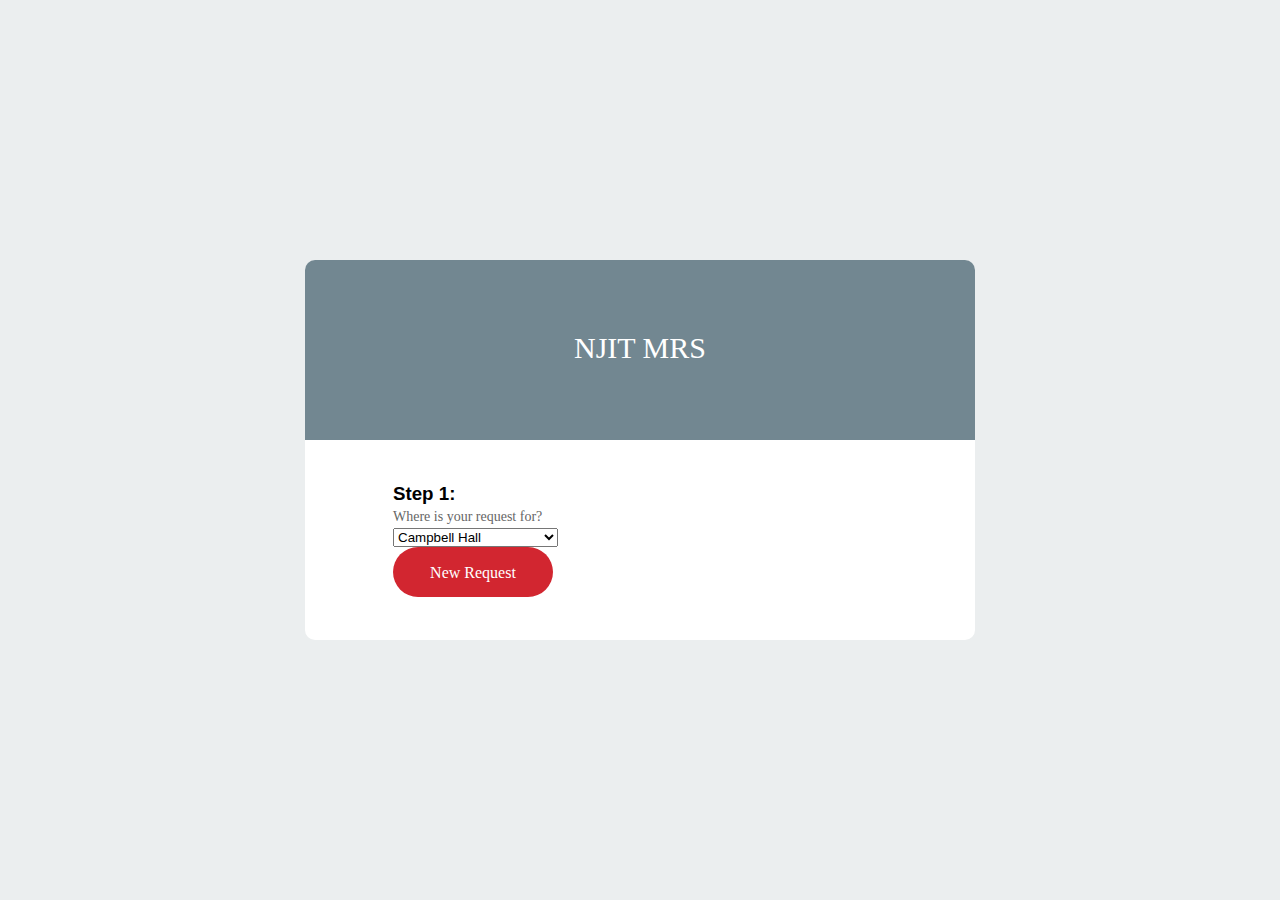
==== dashboard.html @ 5184f3c1 "added more buildings to dashboard and added custom css" ====
<!DOCTYPE html>
<html lang="en">
<head>
	<title>NJIT MRS | Dashboard</title>
	<meta charset="UTF-8">
	<meta name="viewport" content="width=device-width, initial-scale=1">
	<link rel="icon" type="image/png" href="images/icons/favicon.ico"/>
	<link rel="stylesheet" type="text/css" href="vendor/bootstrap/css/bootstrap.min.css">
	<link rel="stylesheet" type="text/css" href="fonts/font-awesome-4.7.0/css/font-awesome.min.css">
	<link rel="stylesheet" type="text/css" href="fonts/Linearicons-Free-v1.0.0/icon-font.min.css">
	<link rel="stylesheet" type="text/css" href="vendor/animate/animate.css">
	<link rel="stylesheet" type="text/css" href="vendor/css-hamburgers/hamburgers.min.css">
	<link rel="stylesheet" type="text/css" href="vendor/animsition/css/animsition.min.css">
	<link rel="stylesheet" type="text/css" href="vendor/select2/select2.min.css">
	<link rel="stylesheet" type="text/css" href="vendor/daterangepicker/daterangepicker.css">
	<link rel="stylesheet" type="text/css" href="css/util.css">
	<link rel="stylesheet" type="text/css" href="css/main.css">
</head>
<body>
	
	<div class="limiter">
		<div class="container-login100">
			<div class="wrap-login100">
				<div class="login100-form-title" style="background-image: url(images/bg-01.jpg);">
					<span class="login100-form-title-1">
						NJIT MRS
					</span>
				</div>

				<form class="request-form validate-form" action="handler.php">
                    <div class="row">
                        <div>
                            <h3>Step 1:</h3>
                            <p>Where is your request for?</p>
                            <select name="location">
                                <option value="Campbell Hall">Campbell Hall</option>
                                <option value="Campus Center">Campus Center</option>
                                <option value="Campus Wide">Campus-Wide</option>
                                <option value="Central Avenue Building">Central Avenue Building</option>
                                <option value="Central King Building">Central King Building</option>
                                <option value="CHEN">CHEN</option>
                                <option value="Colton Hall">Colton Hall</option>
                                <option value="Coullimore Hall">Cullimore Hall</option>
                                <option value="Cypress Residence Hall">Cypress Residence Hall</option>
                                <option value="Dorman Residence Hall">Dorman Residence Hall</option>
                                <option value="Eberhardt Hall">Eberhardt Hall</option>
                            </select>
                        </div>
                    </div>
                    
					<!--<div class="wrap-input100 validate-input m-b-26" data-validate="Username is required">
						<span class="label-input100">Username</span>
						<input class="input100" type="text" name="username" placeholder="Enter username">
						<span class="focus-input100"></span>
					</div>

					<div class="wrap-input100 validate-input m-b-18" data-validate = "Password is required">
						<span class="label-input100">Password</span>
						<input class="input100" type="password" name="pass" placeholder="Enter password">
						<span class="focus-input100"></span>
					</div>

					<div class="flex-sb-m w-full p-b-30">
						<div class="contact100-form-checkbox">
							<input class="input-checkbox100" id="ckb1" type="checkbox" name="remember-me">
							<label class="label-checkbox100" for="ckb1">
								Remember me
							</label>
						</div>

						<div>
							<a href="#" class="txt1">
								Forgot Password?
							</a>
						</div>
					</div>-->

					<div class="container-login100-form-btn">
						<button class="request-form-btn mx-auto">
							New Request
						</button>
					</div>
				</form>
			</div>
		</div>
	</div>
	
<!--===============================================================================================-->
	<script src="vendor/jquery/jquery-3.2.1.min.js"></script>
<!--===============================================================================================-->
	<script src="vendor/animsition/js/animsition.min.js"></script>
<!--===============================================================================================-->
	<script src="vendor/bootstrap/js/popper.js"></script>
	<script src="vendor/bootstrap/js/bootstrap.min.js"></script>
<!--===============================================================================================-->
	<script src="vendor/select2/select2.min.js"></script>
<!--===============================================================================================-->
	<script src="vendor/daterangepicker/moment.min.js"></script>
	<script src="vendor/daterangepicker/daterangepicker.js"></script>
<!--===============================================================================================-->
	<script src="vendor/countdowntime/countdowntime.js"></script>
<!--===============================================================================================-->
	<script src="js/main.js"></script>

</body>
</html>
---- css/main.css ----
/* input[type="password"] {
  color: transparent;
} */



/*//////////////////////////////////////////////////////////////////
[ FONT ]*/

@font-face {
  font-family: Poppins-Regular;
  src: url('../fonts/poppins/Poppins-Regular.ttf'); 
}

@font-face {
  font-family: Poppins-Medium;
  src: url('../fonts/poppins/Poppins-Medium.ttf'); 
}

@font-face {
  font-family: Poppins-Bold;
  src: url('../fonts/poppins/Poppins-Bold.ttf'); 
}

@font-face {
  font-family: Poppins-SemiBold;
  src: url('../fonts/poppins/Poppins-SemiBold.ttf'); 
}

/*//////////////////////////////////////////////////////////////////
[ RESTYLE TAG ]*/

* {
	margin: 0px; 
	padding: 0px; 
	box-sizing: border-box;
}

body, html {
	height: 100%;
	font-family: Poppins-Regular, sans-serif;
}

/*---------------------------------------------*/
a {
	font-family: Poppins-Regular;
	font-size: 14px;
	line-height: 1.7;
	color: #666666;
	margin: 0px;
	transition: all 0.4s;
	-webkit-transition: all 0.4s;
  -o-transition: all 0.4s;
  -moz-transition: all 0.4s;
}

a:focus {
	outline: none !important;
}

a:hover {
	text-decoration: none;
  color: #57b846;
}

/*---------------------------------------------*/
h1,h2,h3,h4,h5,h6 {
	margin: 0px;
}

p {
	font-family: Poppins-Regular;
	font-size: 14px;
	line-height: 1.7;
	color: #666666;
	margin: 0px;
}

ul, li {
	margin: 0px;
	list-style-type: none;
}


/*---------------------------------------------*/
input {
	outline: none;
	border: none;
}

input[type="number"] {
    -moz-appearance: textfield;
    appearance: none;
    -webkit-appearance: none;
}

input[type="number"]::-webkit-outer-spin-button,
input[type="number"]::-webkit-inner-spin-button {
    -webkit-appearance: none;
}

textarea {
  outline: none;
  border: none;
}

textarea:focus, input:focus {
  border-color: transparent !important;
}

input:focus::-webkit-input-placeholder { color:transparent; }
input:focus:-moz-placeholder { color:transparent; }
input:focus::-moz-placeholder { color:transparent; }
input:focus:-ms-input-placeholder { color:transparent; }

textarea:focus::-webkit-input-placeholder { color:transparent; }
textarea:focus:-moz-placeholder { color:transparent; }
textarea:focus::-moz-placeholder { color:transparent; }
textarea:focus:-ms-input-placeholder { color:transparent; }

input::-webkit-input-placeholder {color: #999999;}
input:-moz-placeholder {color: #999999;}
input::-moz-placeholder {color: #999999;}
input:-ms-input-placeholder {color: #999999;}

textarea::-webkit-input-placeholder {color: #999999;}
textarea:-moz-placeholder {color: #999999;}
textarea::-moz-placeholder {color: #999999;}
textarea:-ms-input-placeholder {color: #999999;}

label {
  display: block;
  margin: 0;
}

/*---------------------------------------------*/
button {
	outline: none !important;
	border: none;
	background: transparent;
}

button:hover {
	cursor: pointer;
}

iframe {
	border: none !important;
}


/*//////////////////////////////////////////////////////////////////
[ Utility ]*/
.txt1 {
  font-family: Poppins-Regular;
  font-size: 13px;
  line-height: 1.4;
  color: #999999;
}

/*//////////////////////////////////////////////////////////////////
[ login ]*/

.limiter {
  width: 100%;
  margin: 0 auto;
}

.container-login100 {
  width: 100%;  
  min-height: 100vh;
  display: -webkit-box;
  display: -webkit-flex;
  display: -moz-box;
  display: -ms-flexbox;
  display: flex;
  flex-wrap: wrap;
  justify-content: center;
  align-items: center;
  padding: 15px;
  background: #ebeeef;
}


.wrap-login100 {
  width: 670px;
  background: #fff;
  border-radius: 10px;
  overflow: hidden;
  position: relative;
}

/*==================================================================
[ Title form ]*/
.login100-form-title {
  width: 100%;
  position: relative;
  z-index: 1;
  display: -webkit-box;
  display: -webkit-flex;
  display: -moz-box;
  display: -ms-flexbox;
  display: flex;
  flex-wrap: wrap;
  flex-direction: column;
  align-items: center;

  background-repeat: no-repeat;
  background-size: cover;
  background-position: center;

  padding: 70px 15px 74px 15px;
}

.login100-form-title-1 {
  font-family: Poppins-Bold;
  font-size: 30px;
  color: #fff;
  text-transform: uppercase;
  line-height: 1.2;
  text-align: center;
}

.login100-form-title::before {
  content: "";
  display: block;
  position: absolute;
  z-index: -1;
  width: 100%;
  height: 100%;
  top: 0;
  left: 0;
  background-color: rgba(54,84,99,0.7);
}


/*==================================================================
[ Form ]*/

.login100-form {
  width: 100%;
  display: -webkit-box;
  display: -webkit-flex;
  display: -moz-box;
  display: -ms-flexbox;
  display: flex;
  flex-wrap: wrap;
  justify-content: space-between;
  padding: 43px 88px 93px 190px;
}

.request-form {
  width: 100%;
  display: -webkit-box;
  display: -webkit-flex;
  display: -moz-box;
  display: -ms-flexbox;
  display: flex;
  flex-wrap: wrap;
  justify-content: space-between;
  padding: 43px 88px 43px 88px;
}


/*------------------------------------------------------------------
[ Input ]*/

.wrap-input100 {
  width: 100%;
  position: relative;
  border-bottom: 1px solid #b2b2b2;
}

.label-input100 {
  font-family: Poppins-Regular;
  font-size: 15px;
  color: #808080;
  line-height: 1.2;
  text-align: right;

  position: absolute;
  top: 14px;
  left: -105px;
  width: 80px;

}

/*---------------------------------------------*/
.input100 {
  font-family: Poppins-Regular;
  font-size: 15px;
  color: #555555;
  line-height: 1.2;

  display: block;
  width: 100%;
  background: transparent;
  padding: 0 5px;
}

.focus-input100 {
  position: absolute;
  display: block;
  width: 100%;
  height: 100%;
  top: 0;
  left: 0;
  pointer-events: none;
}

.focus-input100::before {
  content: "";
  display: block;
  position: absolute;
  bottom: -1px;
  left: 0;
  width: 0;
  height: 1px;

  -webkit-transition: all 0.6s;
  -o-transition: all 0.6s;
  -moz-transition: all 0.6s;
  transition: all 0.6s;

  background: #57b846;
}


/*---------------------------------------------*/
input.input100 {
  height: 45px;
}


.input100:focus + .focus-input100::before {
  width: 100%;
}

.has-val.input100 + .focus-input100::before {
  width: 100%;
}

/*==================================================================
[ Restyle Checkbox ]*/

.input-checkbox100 {
  display: none;
}

.label-checkbox100 {
  font-family: Poppins-Regular;
  font-size: 13px;
  color: #999999;
  line-height: 1.4;

  display: block;
  position: relative;
  padding-left: 26px;
  cursor: pointer;
}

.label-checkbox100::before {
  content: "\f00c";
  font-family: FontAwesome;
  font-size: 13px;
  color: transparent;

  display: -webkit-box;
  display: -webkit-flex;
  display: -moz-box;
  display: -ms-flexbox;
  display: flex;
  justify-content: center;
  align-items: center;
  position: absolute;
  width: 18px;
  height: 18px;
  border-radius: 2px;
  background: #fff;
  border: 1px solid #e6e6e6;
  left: 0;
  top: 50%;
  -webkit-transform: translateY(-50%);
  -moz-transform: translateY(-50%);
  -ms-transform: translateY(-50%);
  -o-transform: translateY(-50%);
  transform: translateY(-50%);
}

.input-checkbox100:checked + .label-checkbox100::before {
  color: #57b846;
}

/*------------------------------------------------------------------
[ Button ]*/
.container-login100-form-btn {
  width: 100%;
  display: -webkit-box;
  display: -webkit-flex;
  display: -moz-box;
  display: -ms-flexbox;
  display: flex;
  flex-wrap: wrap;
}

.login100-form-btn {
  display: -webkit-box;
  display: -webkit-flex;
  display: -moz-box;
  display: -ms-flexbox;
  display: flex;
  justify-content: center;
  align-items: center;
  padding: 0 20px;
  min-width: 160px;
  height: 50px;
  background-color: #57b846;
  border-radius: 25px;
}
    
.request-form-btn {
  display: -webkit-box;
  display: -webkit-flex;
  display: -moz-box;
  display: -ms-flexbox;
  display: flex;
  justify-content: center;
  align-items: center;
  padding: 0 20px;
  min-width: 160px;
  height: 50px;
  background-color: #D22630;
  border-radius: 25px;

  font-family: Poppins-Regular;
  font-size: 16px;
  color: #fff;
  line-height: 1.2;

  -webkit-transition: all 0.4s;
  -o-transition: all 0.4s;
  -moz-transition: all 0.4s;
  transition: all 0.4s;
}

.login100-form-btn:hover {
  background-color: #333333;
}


/*------------------------------------------------------------------
[ Responsive ]*/

@media (max-width: 576px) {
  .login100-form {
    padding: 43px 15px 57px 117px;
  }
}

@media (max-width: 480px) {
  .login100-form {
    padding: 43px 15px 57px 15px;
  }

  .label-input100 {
    text-align: left;
    position: unset;
    top: unset;
    left: unset;
    width: 100%;
    padding: 0 5px;
  }
}


/*------------------------------------------------------------------
[ Alert validate ]*/

.validate-input {
  position: relative;
}

.alert-validate::before {
  content: attr(data-validate);
  position: absolute;
  max-width: 70%;
  background-color: #fff;
  border: 1px solid #c80000;
  border-radius: 2px;
  padding: 4px 25px 4px 10px;
  top: 50%;
  -webkit-transform: translateY(-50%);
  -moz-transform: translateY(-50%);
  -ms-transform: translateY(-50%);
  -o-transform: translateY(-50%);
  transform: translateY(-50%);
  right: 2px;
  pointer-events: none;

  font-family: Poppins-Medium;
  color: #c80000;
  font-size: 13px;
  line-height: 1.4;
  text-align: left;

  visibility: hidden;
  opacity: 0;

  -webkit-transition: opacity 0.4s;
  -o-transition: opacity 0.4s;
  -moz-transition: opacity 0.4s;
  transition: opacity 0.4s;
}

.alert-validate::after {
  content: "\f06a";
  font-family: FontAwesome;
  display: block;
  position: absolute;
  color: #c80000;
  font-size: 15px;
  top: 50%;
  -webkit-transform: translateY(-50%);
  -moz-transform: translateY(-50%);
  -ms-transform: translateY(-50%);
  -o-transform: translateY(-50%);
  transform: translateY(-50%);
  right: 8px;
}

.alert-validate:hover:before {
  visibility: visible;
  opacity: 1;
}

@media (max-width: 992px) {
  .alert-validate::before {
    visibility: visible;
    opacity: 1;
  }
}
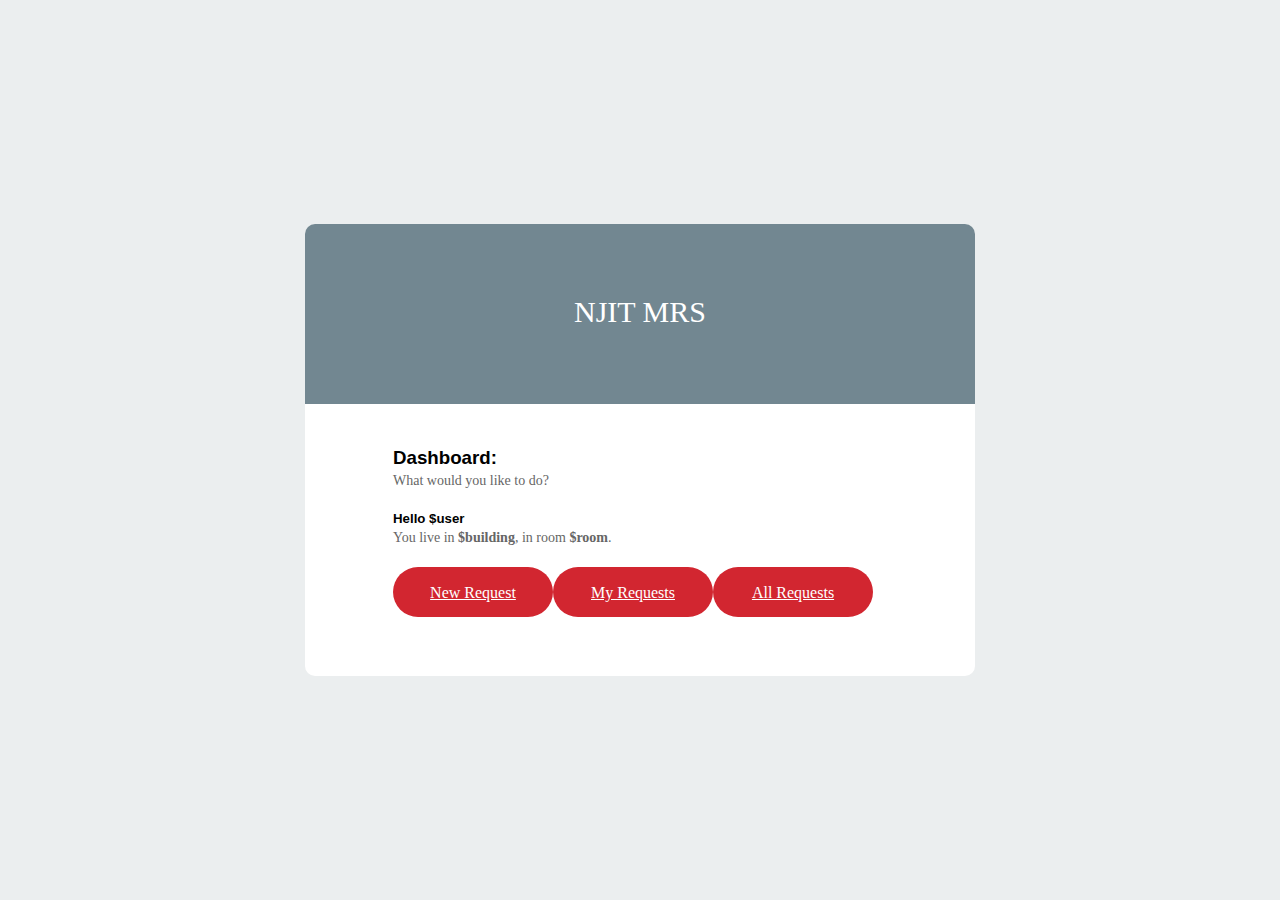
==== commit c2321e72: "updated new request" ====
--- a/dashboard.html
+++ b/dashboard.html
@@ -30,21 +30,15 @@
 				<form class="request-form validate-form" action="handler.php">
                     <div class="row">
                         <div>
-                            <h3>Step 1:</h3>
-                            <p>Where is your request for?</p>
-                            <select name="location">
-                                <option value="Campbell Hall">Campbell Hall</option>
-                                <option value="Campus Center">Campus Center</option>
-                                <option value="Campus Wide">Campus-Wide</option>
-                                <option value="Central Avenue Building">Central Avenue Building</option>
-                                <option value="Central King Building">Central King Building</option>
-                                <option value="CHEN">CHEN</option>
-                                <option value="Colton Hall">Colton Hall</option>
-                                <option value="Coullimore Hall">Cullimore Hall</option>
-                                <option value="Cypress Residence Hall">Cypress Residence Hall</option>
-                                <option value="Dorman Residence Hall">Dorman Residence Hall</option>
-                                <option value="Eberhardt Hall">Eberhardt Hall</option>
-                            </select>
+                            <h3>Dashboard:</h3>
+                            <p>What would you like to do?</p>
+                            <br>
+                            <div class="mx-auto" id="accountPreview">
+                                <h5>Hello $user</h5>
+                                <p>You live in <b>$building</b>, in room <b>$room</b>.</p>
+                            </div>
+                            <br>
+                            
                         </div>
                     </div>
                     
@@ -75,10 +69,17 @@
 						</div>
 					</div>-->
 
-					<div class="container-login100-form-btn">
-						<button class="request-form-btn mx-auto">
+					<div class="request-login100-form-btn">
+						<a class="request-form-btn mx-auto" href="newrequest.html">
 							New Request
-						</button>
+						</a>
+                        <a class="request-form-btn mx-auto" href="myrequests.php">
+							My Requests
+						</a>
+                        <!--if staff member-->
+                        <a class="request-form-btn mx-auto" href="myrequests.php">
+							All Requests
+						</a>
 					</div>
 				</form>
 			</div>
--- a/css/main.css
+++ b/css/main.css
@@ -395,6 +395,28 @@
 [ Button ]*/
 .container-login100-form-btn {
   width: 100%;
+  display: -webkit-box;
+  display: -webkit-flex;
+  display: -moz-box;
+  display: -ms-flexbox;
+  display: flex;
+  flex-wrap: wrap;
+}
+
+.request-login100-form-btn {
+  width: 100%;
+  padding: 0 0 1em 0;
+  display: -webkit-box;
+  display: -webkit-flex;
+  display: -moz-box;
+  display: -ms-flexbox;
+  display: flex;
+  flex-wrap: wrap;
+}
+
+.newrequest-login100-form-btn {
+  width: 100%;
+  padding: 1em 0 1em 0;
   display: -webkit-box;
   display: -webkit-flex;
   display: -moz-box;
@@ -540,4 +562,13 @@
   }
 }
 
-
+.requestStep{
+    
+}
+
+.textBox{
+    border-style: groove;
+    border: 1px;
+}
+
+
